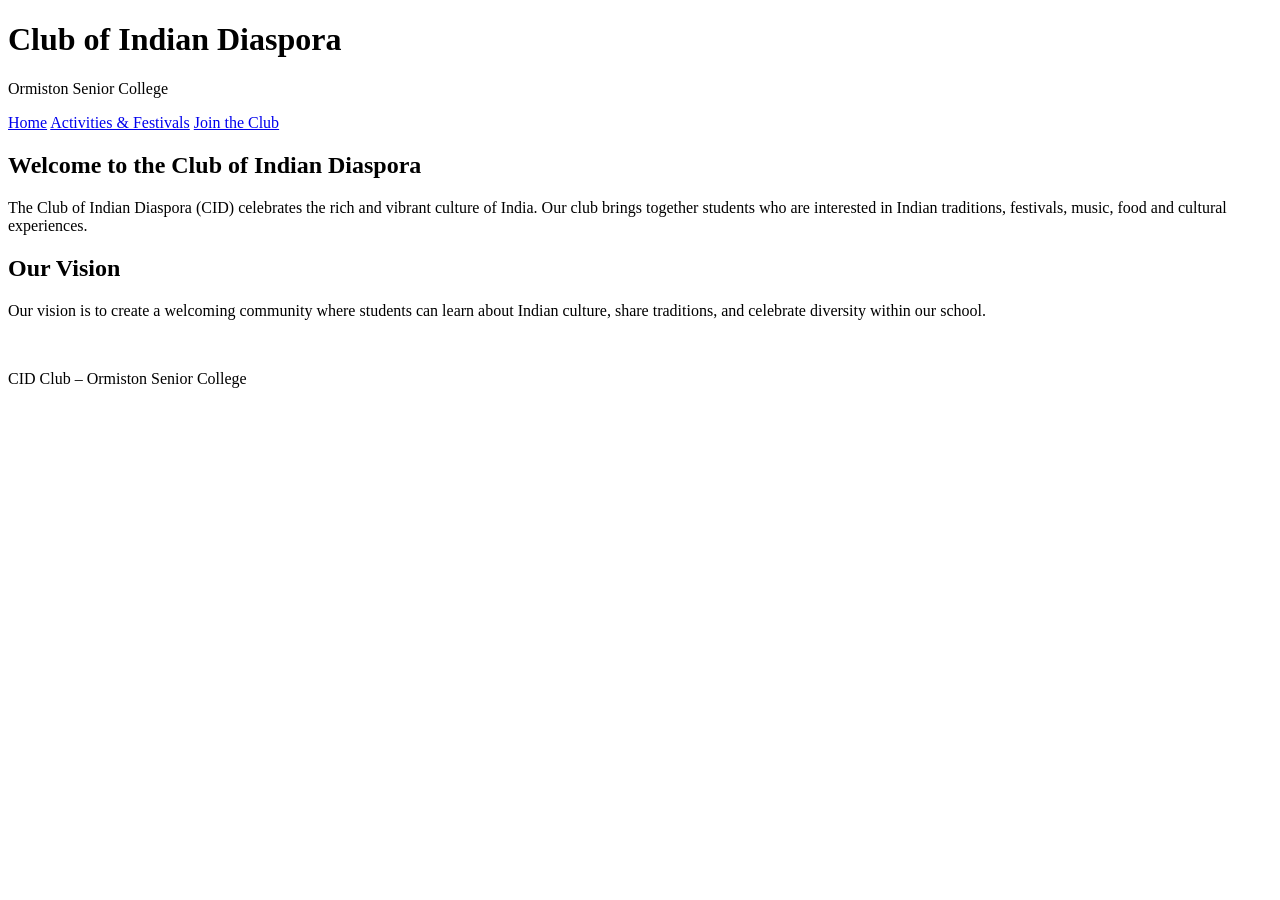
==== index.html @ 94f6fd45 "Enhance index.html with club details and navigation Added content and structure for the CID Club web" ====
<!DOCTYPE html>
<html>
<head>
<title>CID Club</title>
<link rel="stylesheet" href="css/style.css">
</head>

<body>

<header>
<h1>Club of Indian Diaspora</h1>
<p>Ormiston Senior College</p>
</header>

<nav>
<a href="index.html">Home</a>
<a href="activities.html">Activities & Festivals</a>
<a href="join.html">Join the Club</a>
</nav>

<div class="container">

<h2>Welcome to the Club of Indian Diaspora</h2>

<p>
The Club of Indian Diaspora (CID) celebrates the rich and vibrant culture of India.
Our club brings together students who are interested in Indian traditions, festivals,
music, food and cultural experiences.
</p>

<h2>Our Vision</h2>

<p>
Our vision is to create a welcoming community where students can learn about Indian
culture, share traditions, and celebrate diversity within our school.
</p>
<img src="image/IMG_7026.jpeg" alt="">
<img src="image/IMG_7016.jpeg" alt="">

</div>

<footer>
<p>CID Club – Ormiston Senior College</p>
</footer>

</body>
</html>
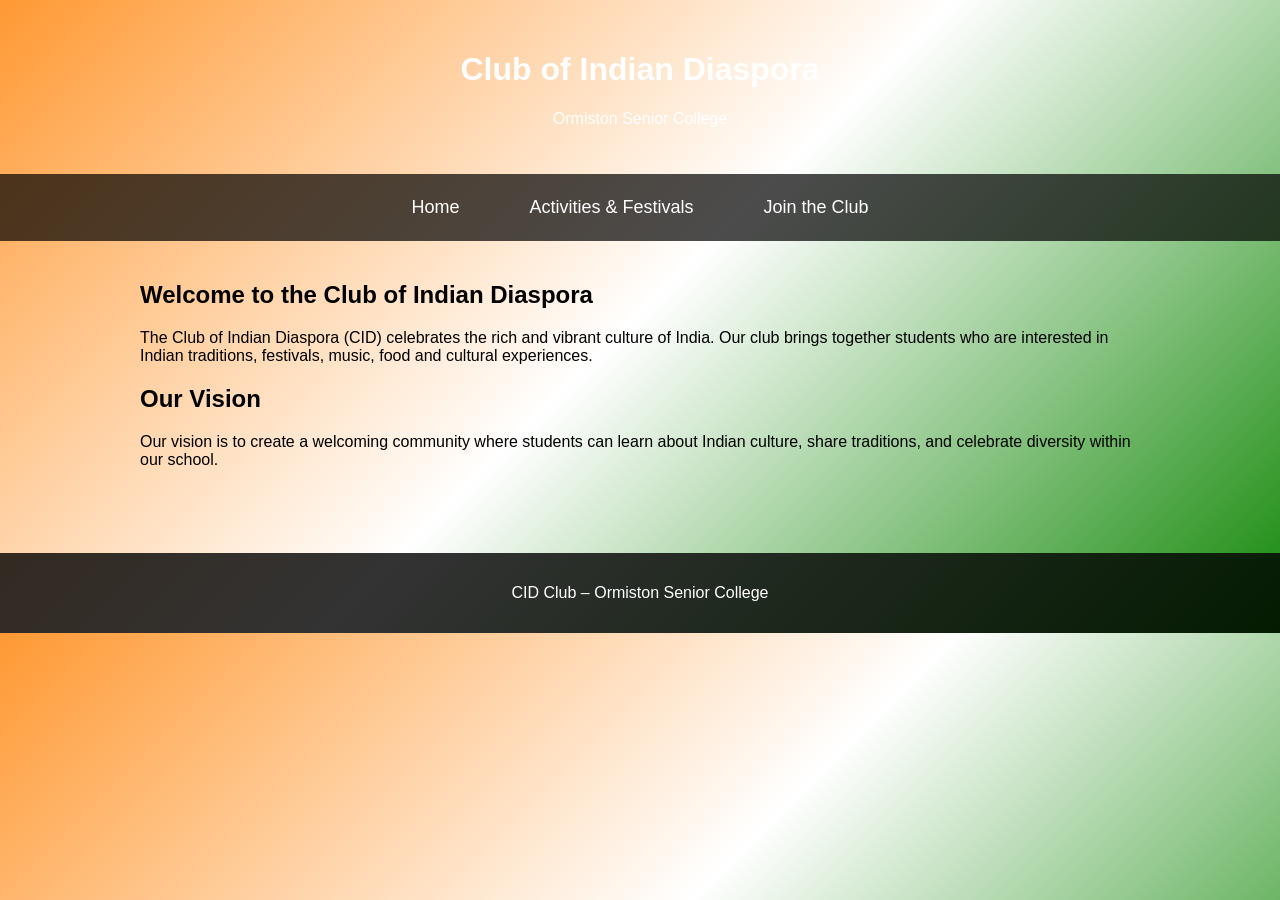
==== commit 974af981: "Update index.html" ====
--- a/index.html
+++ b/index.html
@@ -35,7 +35,6 @@
 culture, share traditions, and celebrate diversity within our school.
 </p>
 <img src="image/IMG_7026.jpeg" alt="">
-<img src="image/IMG_7016.jpeg" alt="">
 
 </div>
 
--- a/css/style.css
+++ b/css/style.css
@@ -0,0 +1,98 @@
+/* RESET */
+body{
+    margin:0;
+    font-family: 'Segoe UI', sans-serif;
+    background: linear-gradient(135deg, #ff9933, #ffffff, #138808);
+}
+
+/* HEADER */
+header{
+    text-align:center;
+    padding:30px;
+    color:white;
+}
+
+/* NAVBAR */
+nav{
+    display:flex;
+    justify-content:center;
+    background: rgba(0,0,0,0.7);
+    padding:15px;
+}
+
+nav a{
+    color:white;
+    margin:0 20px;
+    text-decoration:none;
+    font-size:18px;
+    padding:8px 15px;
+    border-radius:5px;
+}
+
+nav a:hover{
+    background:#ff9933;
+    transition:0.3s;
+}
+
+/* CONTAINER */
+.container{
+    max-width:1000px;
+    margin:auto;
+    padding:20px;
+}
+
+/* CARD STYLE */
+.card{
+    background: rgba(255,255,255,0.9);
+    padding:20px;
+    margin:20px 0;
+    border-radius:15px;
+    box-shadow:0 5px 15px rgba(0,0,0,0.3);
+    transition: transform 0.3s;
+}
+
+.card:hover{
+    transform: translateY(-5px);
+}
+
+/* GRID (FOR FESTIVALS) */
+.grid{
+    display:grid;
+    grid-template-columns: repeat(auto-fit, minmax(250px, 1fr));
+    gap:20px;
+}
+
+/* IMAGES */
+img{
+    width:100%;
+    border-radius:10px;
+    transition: transform 0.3s;
+}
+
+img:hover{
+    transform: scale(1.05);
+}
+
+/* BUTTON */
+.join-button{
+    display:inline-block;
+    background:#ff9933;
+    color:white;
+    padding:12px 20px;
+    text-decoration:none;
+    border-radius:5px;
+    font-weight:bold;
+}
+
+.join-button:hover{
+    background:#e67e22;
+}
+
+/* FOOTER */
+footer{
+    text-align:center;
+    padding:15px;
+    background: rgba(0,0,0,0.8);
+    color:white;
+    margin-top:30px;
+}
